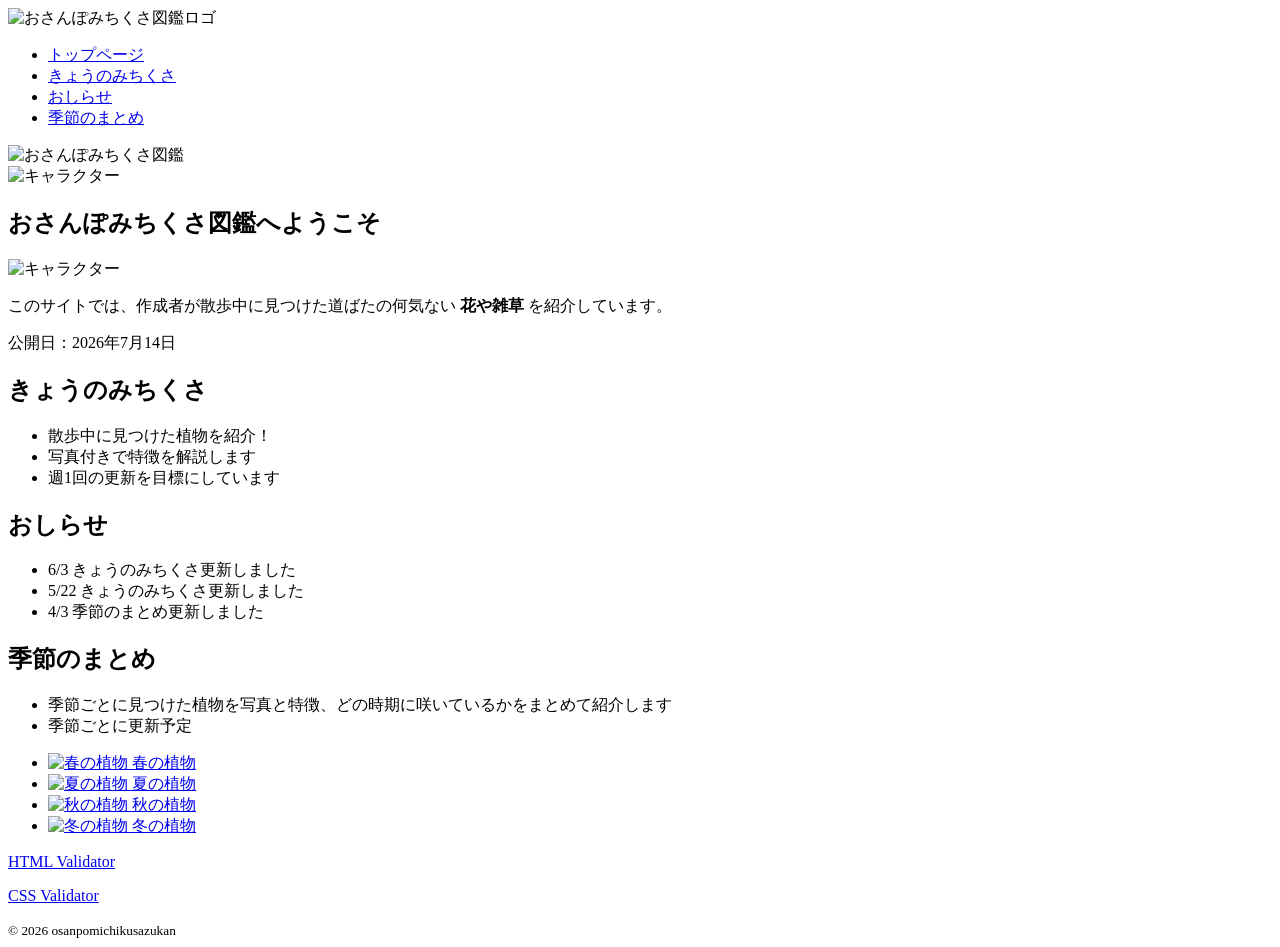
==== index.html @ 798b34ec "Add files via upload" ====
<!DOCTYPE html>
<html lang="ja">

<head>
    <meta charset="UTF-8">
    <meta name="description" content="作成者が散歩中に見つけた道ばたの何気ない花や雑草を紹介しています。">
    <meta name="viewport" content="width=device-width, initial-scale=1.0">
    <link rel="stylesheet" href="./css/mystyle.css">
    <title>おさんぽみちくさ図鑑:トップページ</title>
</head>

<body>

    <header>

        <img src="image/logo.png"
        id="pagetop"
        width="200"
        height="100"
        alt="おさんぽみちくさ図鑑ロゴ">
    <nav>
        <ul>        
            <li><a href="index.html">トップページ</a></li>
            <li><a href="contents1.html">きょうのみちくさ</a></li>
            <li><a href="contents2.html">おしらせ</a></li>
            <li><a href="contents3.html">季節のまとめ</a></li>
        </ul>
    </nav>
    </header>

   


    <article>

        <img src="image/top.jpeg"
            width="1000"
            height="500"
            alt="おさんぽみちくさ図鑑">

        <div class="title-area">
        <img src="image/chara.png"
         alt="キャラクター"
         width="100"
         height="100"
         class="chara-left">
        <h1 class="subhead">おさんぽみちくさ図鑑へようこそ</h1>
        <img src="image/chara.png"
         alt="キャラクター"
         width="100"
         height="100">
        </div>

        <div class="clear"></div>

        <p class="intro">
            このサイトでは、作成者が散歩中に見つけた道ばたの何気ない
            <strong><span class="flower">花や雑草</span></strong>
            を紹介しています。
        </p>

        <p class="update-info">
            公開日：2026年7月14日
        </p>

        <div class="navy">

            <section>
              <h2>きょうのみちくさ</h2>
                <ul>
                    <li>散歩中に見つけた植物を紹介！</li>
                    <li>写真付きで特徴を解説します</li>
                    <li>週1回の更新を目標にしています</li>
                </ul>
            </section>

            <section>
                <h2>おしらせ</h2>
                
                <ul> 
                    <li>
                    <time datetime="2026-06-03">
                        6/3
                    </time>
                    きょうのみちくさ更新しました
                    </li>

                    <li>
                    <time datetime="2026-05-22">
                        5/22
                    </time>
                    きょうのみちくさ更新しました
                    </li>

                    <li>
                    <time datetime="2026-04-03">
                        4/3
                    </time>
                    季節のまとめ更新しました
                    </li>
                    
                </ul>
            </section>

            <section>
                <h2>季節のまとめ</h2>
                <ul>
                    <li>季節ごとに見つけた植物を写真と特徴、どの時期に咲いているかをまとめて紹介します</li>
                    <li>季節ごとに更新予定</li>
                </ul>
<div>

    <ul class="toc">
        <li>
            <a href="contents3.html#spring">
                <img src="image/shirotsumekusa.jpg" alt="春の植物">
                <span>春の植物</span>
            </a>
        </li>

        <li>
            <a href="contents3.html#summer">
                <img src="image/himawari.jpg" alt="夏の植物">
                <span>夏の植物</span>
            </a>
        </li>

        <li>
            <a href="contents3.html#autumn">
                <img src="image/cosumo.jpg" alt="秋の植物">
                <span>秋の植物</span>
            </a>
        </li>

        <li>
            <a href="contents3.html#winter">
                <img src="image/sazanka.jpg" alt="冬の植物">
                <span>冬の植物</span>
            </a>
        </li>
    </ul>
</div>
            </section>



        </div>

    </article>

<footer>

    <p>
        <a href="https://validator.w3.org/">
        HTML Validator
        </a>
    </p>

    <p>
        <a href="https://jigsaw.w3.org/css-validator/">
        CSS Validator
        </a>
    </p>

    <small>© 2026 osanpomichikusazukan</small>

</footer>
</body>

</html>
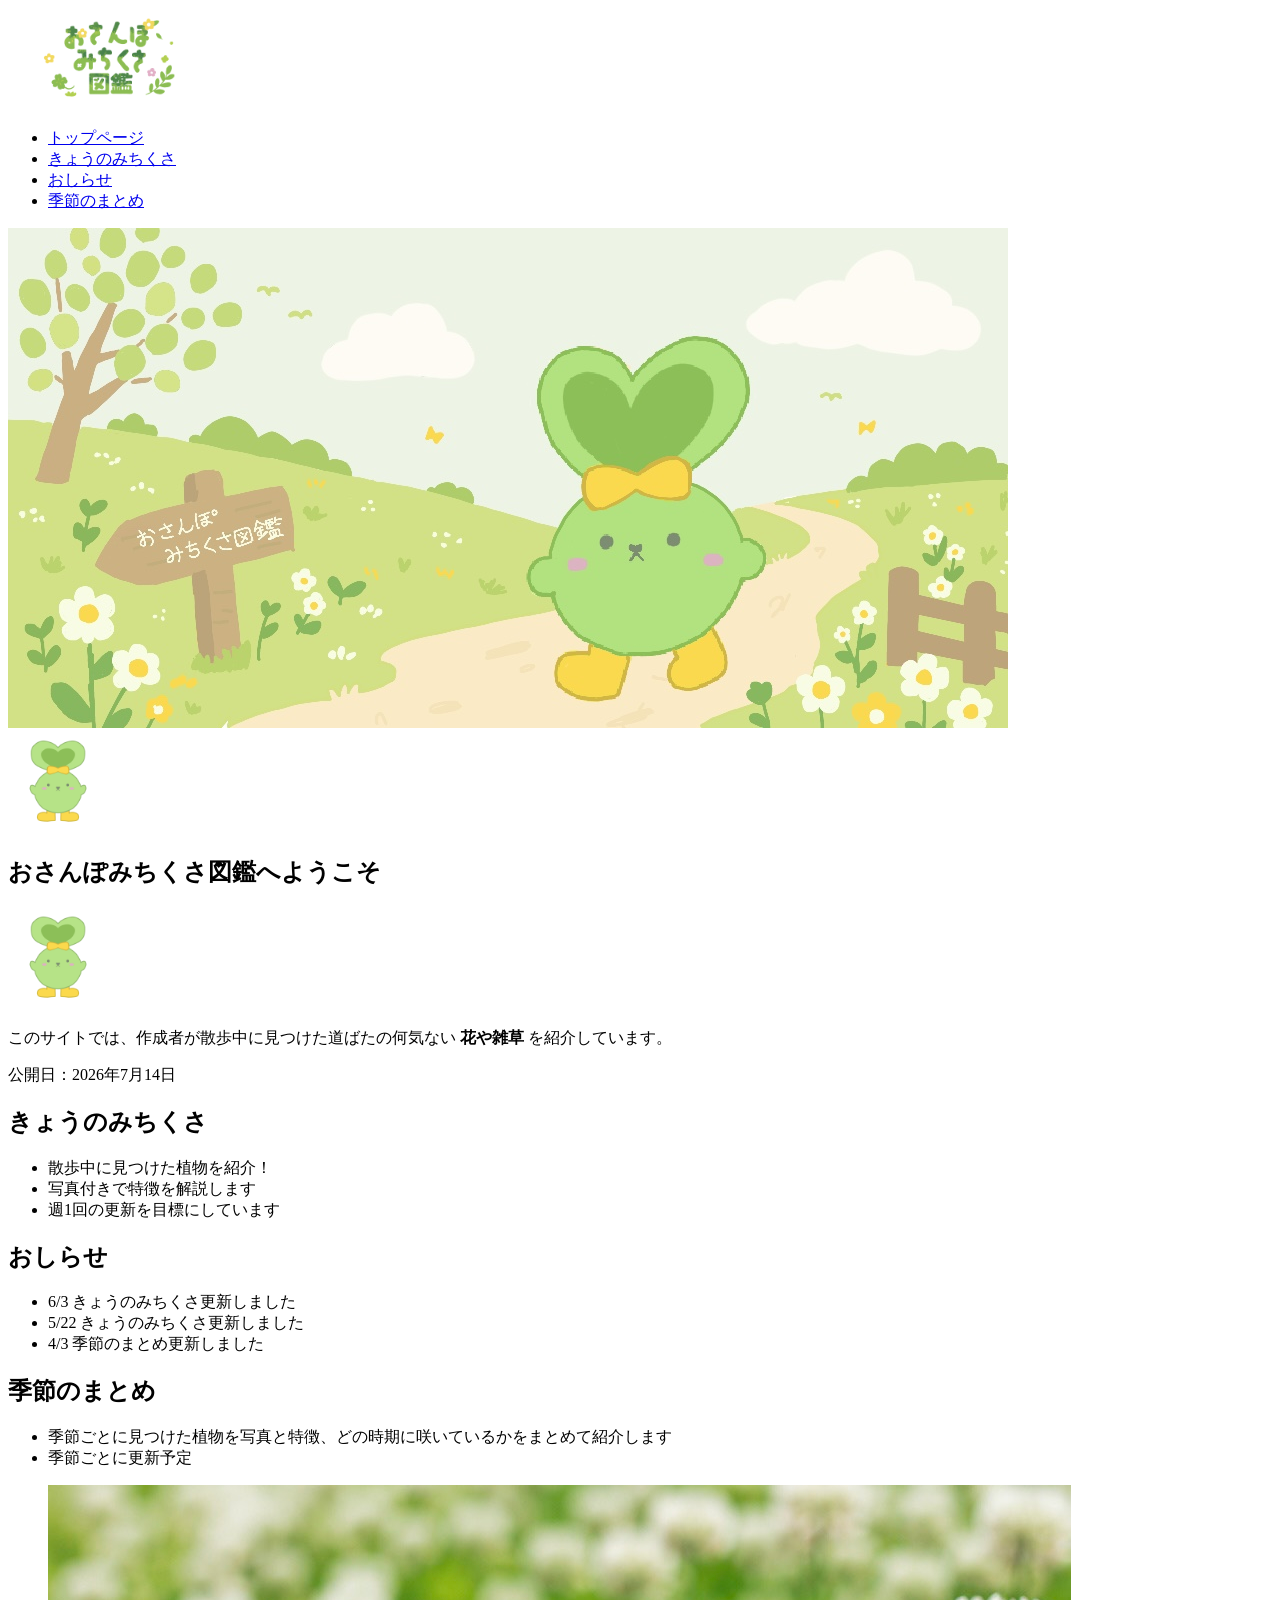
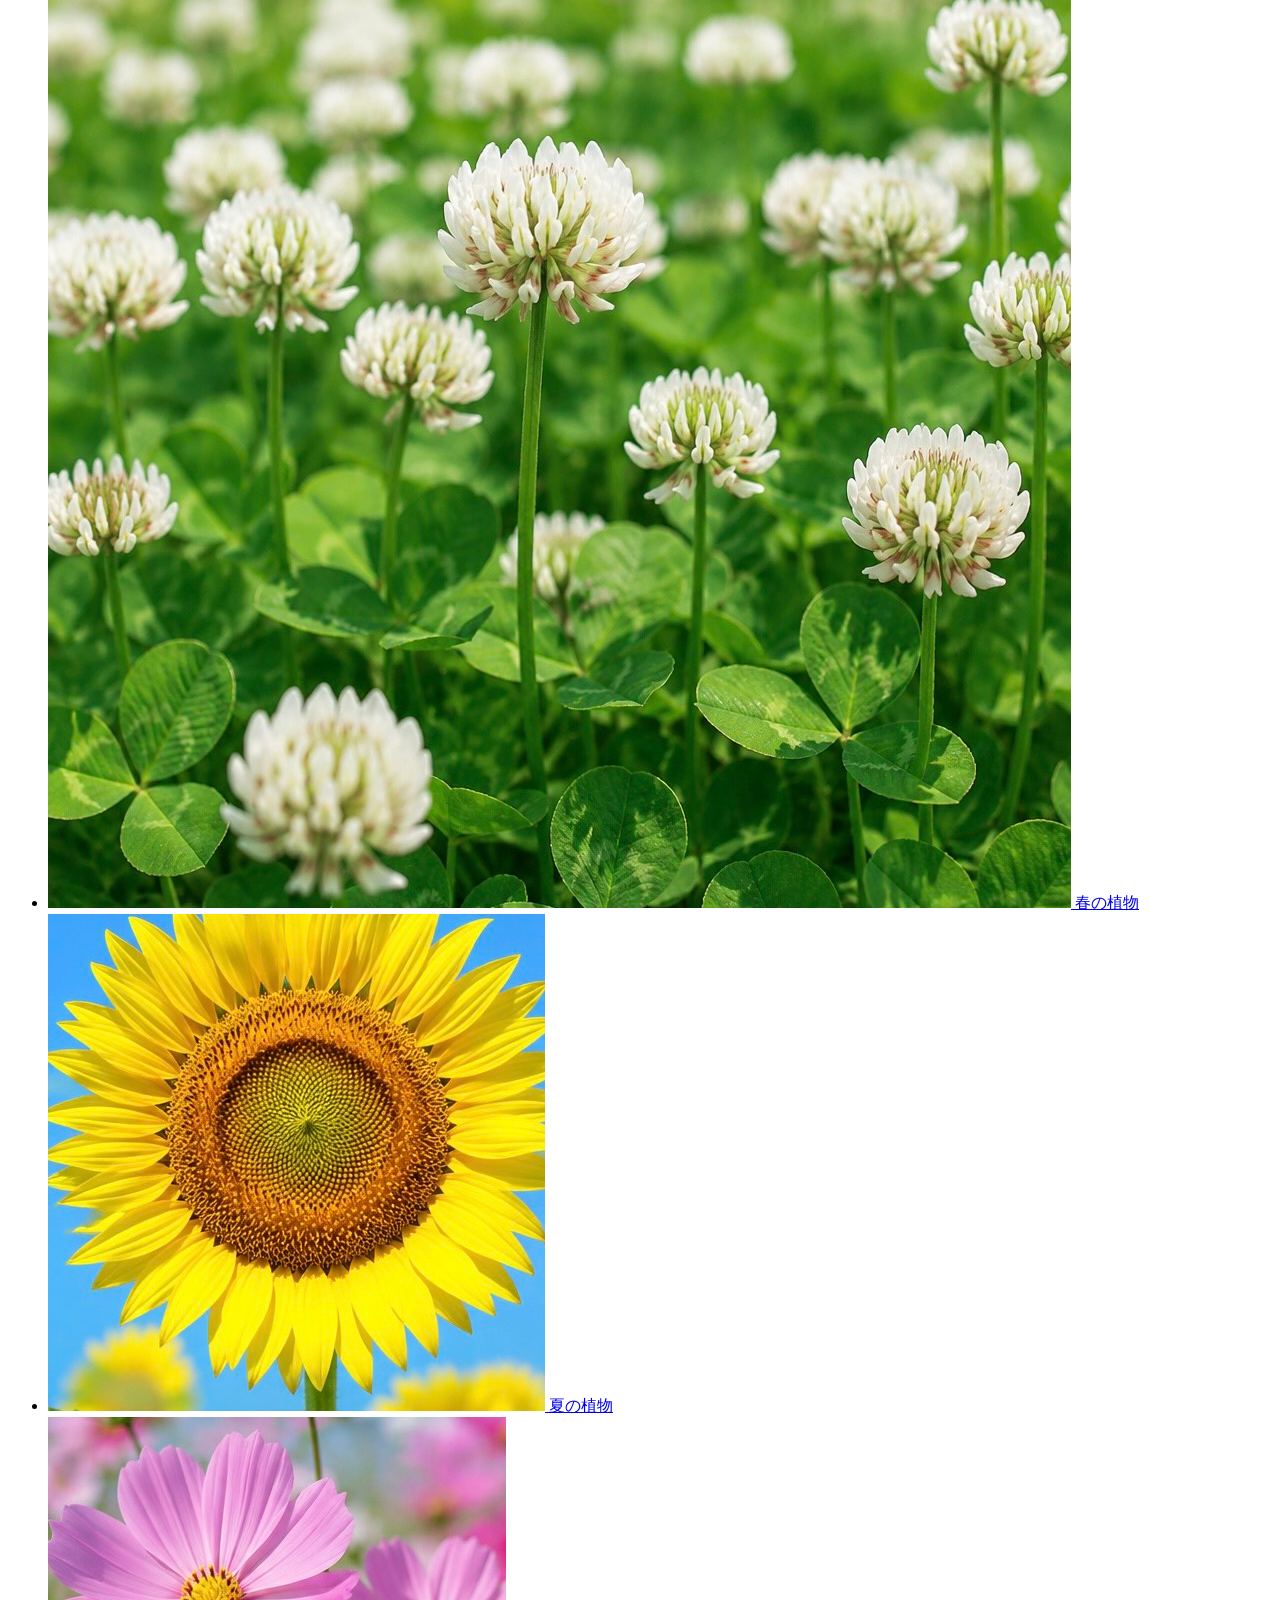
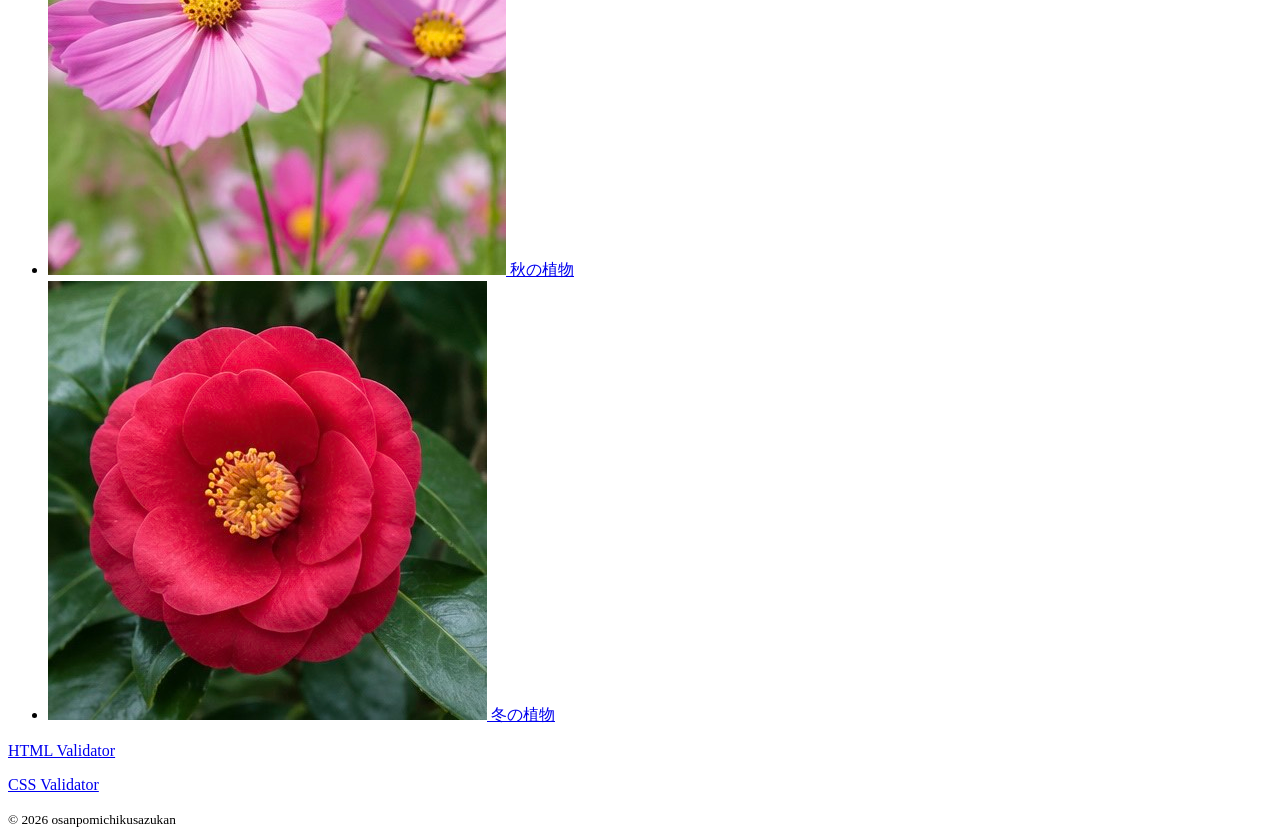
==== commit ecdf489c: "Add files via upload" ====
--- a/index.html
+++ b/index.html
@@ -5,7 +5,7 @@
     <meta charset="UTF-8">
     <meta name="description" content="作成者が散歩中に見つけた道ばたの何気ない花や雑草を紹介しています。">
     <meta name="viewport" content="width=device-width, initial-scale=1.0">
-    <link rel="stylesheet" href="./css/mystyle.css">
+    <link rel="stylesheet" href="./CSS/mystyle.css">
     <title>おさんぽみちくさ図鑑:トップページ</title>
 </head>
 
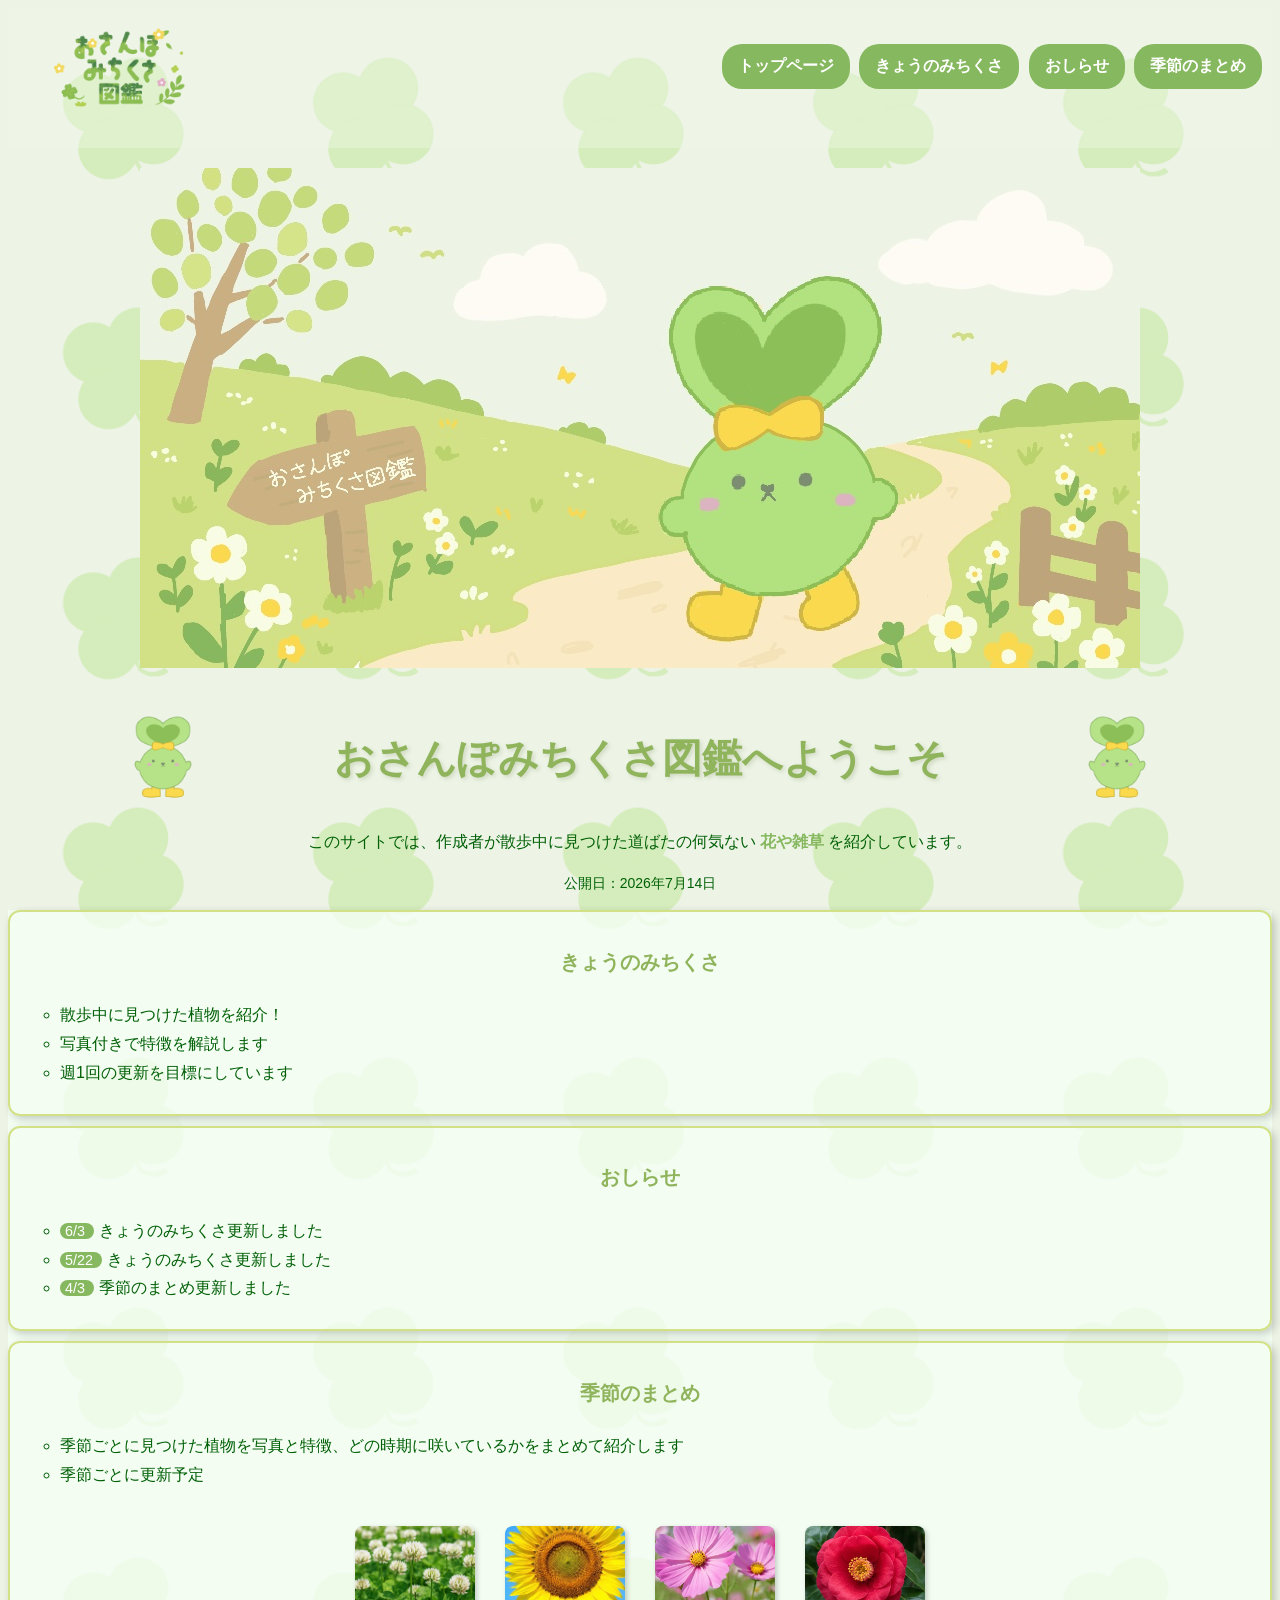
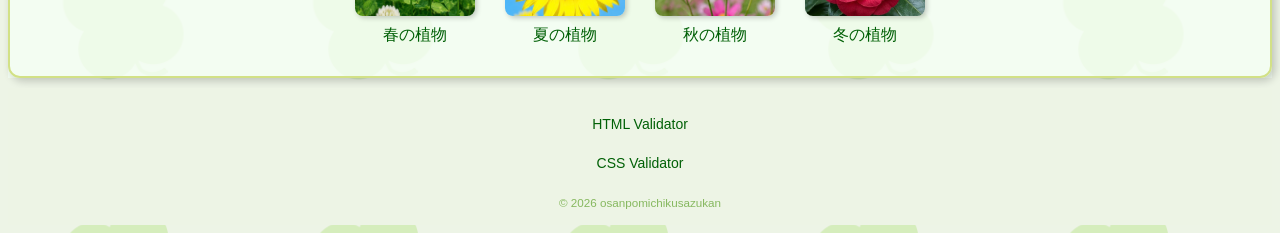
==== commit ef933975: "Add files via upload" ====
--- a/index.html
+++ b/index.html
@@ -5,7 +5,7 @@
     <meta charset="UTF-8">
     <meta name="description" content="作成者が散歩中に見つけた道ばたの何気ない花や雑草を紹介しています。">
     <meta name="viewport" content="width=device-width, initial-scale=1.0">
-    <link rel="stylesheet" href="./CSS/mystyle.css">
+    <link rel="stylesheet" href="./css/mystyle.css">
     <title>おさんぽみちくさ図鑑:トップページ</title>
 </head>
 
--- a/css/mystyle.css
+++ b/css/mystyle.css
@@ -0,0 +1,280 @@
+body{
+    background-image:url("../image/yotuba.png");
+    background-repeat:repeat;
+    background-size:250px;
+    color: #006006;
+    background-color:#edf4e5;
+    font-family: "Yu Gothic", sans-serif;
+    font-size: 16px;
+    line-height:1.8;
+}
+
+header{
+    background-color: rgba(237,244,229,0.4);
+    padding: 10px;
+    position: relative;
+    height:120px;
+}
+
+header img{
+    display: block;
+    float:left;
+}
+
+
+
+nav ul{
+    font-weight: bold;
+    text-align: right;
+    padding-top: 26px;
+    padding-bottom: 5px;
+    margin: 0;
+}
+
+nav li{
+    display: inline-block;
+    background-color: #86b85f;
+    padding: 8px 16px;
+    margin-left: 5px;
+    border-radius: 20px;
+}
+
+nav li a{
+    color: #ffffff;
+    text-decoration: none;
+}
+
+nav a:link,
+nav a:visited{
+    color: #ffffff;
+    text-decoration: none;
+}
+
+nav a:hover{
+    color: #fff8b0;   
+    text-decoration: none;
+}
+
+nav a:active{
+    color: #ffe066;
+}
+header::after{
+    content:"";
+    display:block;
+    clear:both;
+}
+
+article img{
+    display:block;
+    margin:20px auto;
+    max-width:100%;
+    height:auto;
+}
+.update-info{
+    text-align: center;
+    font-size: 14px;
+}
+
+.season-img{
+    width:400px;
+    max-width:100%;
+    height:auto;
+    display:block;
+    margin:20px auto;
+}
+.title-area{
+    display: flex;
+    justify-content: center;
+    align-items: center;
+    gap: 10px;
+}
+.chara-left{
+    float:left;
+}
+.clear{
+    clear:both;
+}
+
+h1{
+    color: #7fbf7f;
+    padding: 5px;
+    font-size: 20px;
+}
+
+h2{
+    color:#8fb45c;
+    padding:5px;
+    font-size:20px;
+    text-align:center;
+}
+
+.subhead{
+    color: #8fb45c;
+    text-align: center;
+    font-size: 40px;
+    font-weight:bold;
+    margin: 0;
+    text-shadow: 2px 2px 4px #cfd8c0;
+}
+
+.navy{
+    background-color:rgba(245,255,245,0.8);
+}
+
+section{
+    padding:10px;
+    margin-bottom:10px;
+    border:2px solid #d2e186;
+    border-radius:12px;
+    box-shadow:3px 3px 8px rgba(0,0,0,0.2);
+}
+
+.flower{
+    color: #86b85f;
+}
+
+ul{
+    list-style-type:circle;
+}
+
+ul time {
+	   background-color:#86b85f;
+	   color: #ffffff;
+	   border-radius: 10px;
+	   font-size: 90%;
+	   padding-left: 5px;
+	   padding-right: 5px;
+	   margin-right: 5px;
+}
+
+ol{
+    list-style-type:decimal;
+}
+
+
+footer{
+    color:#86b85f;
+    background-color:#edf4e5;
+    text-align: center;
+    padding: 10px;
+    font-size: 14px;
+}
+@media screen and (max-width:600px){
+
+.title-area{
+    flex-direction:column;
+}
+
+.subhead{
+    font-size:28px;
+}
+}
+
+a:link{
+    color:#006006;
+    text-decoration:none;
+}
+
+a:visited{
+    color:#4a7c4a;
+}
+
+a:hover{
+    color:#86b85f;
+    text-decoration:underline;
+}
+
+a:active{
+    color:#ff6600;
+}
+
+/* contents.html用 */
+.intro{
+    width: 80%;
+    margin: 0 auto;
+    text-align: center;
+    line-height: 1.8;
+}
+
+
+.contents-page section{
+    background-color:#ffffff;
+    box-shadow:3px 3px 8px rgba(0,0,0,0.2);
+}
+
+.toc{
+    display: flex;
+    justify-content: center;
+    gap: 30px;
+    list-style: none;
+    padding: 0;
+}
+
+.toc li{
+    margin:0;
+}
+
+.toc a{
+    display:flex;
+    flex-direction:column;
+    align-items:center;
+
+    text-decoration:none;
+    color:#006006;
+}
+
+.toc img{
+    width:120px;
+    height:90px;
+    object-fit:cover;
+
+    border-radius:8px;
+    box-shadow:2px 2px 5px rgba(0,0,0,0.2);
+    margin-bottom:5px;
+}
+.contents-page section ul{
+    list-style: none;
+    padding: 0;
+}
+
+.contents-page section li{
+    margin-bottom: 15px;
+    border-bottom: 1px solid #ccc;
+    padding-bottom: 10px;
+}
+
+.contents-page time{
+    font-weight: bold;
+    margin-right: 15px;
+}
+.breadcrumb{
+    padding:0;
+    margin:10px 0;
+}
+
+.breadcrumb li{
+    display:inline;
+}
+
+.breadcrumb a{
+    text-decoration:none;
+}
+.season-img{
+    width: 400px;
+    height: auto;
+    display: block;
+    margin: 20px auto;
+}
+
+.print-img{
+   float: none; 
+}
+@media print{
+    .catch{
+        color: #000000;
+        text-shadow: none;
+    }
+    footer{
+        color:#000000;
+    }
+}
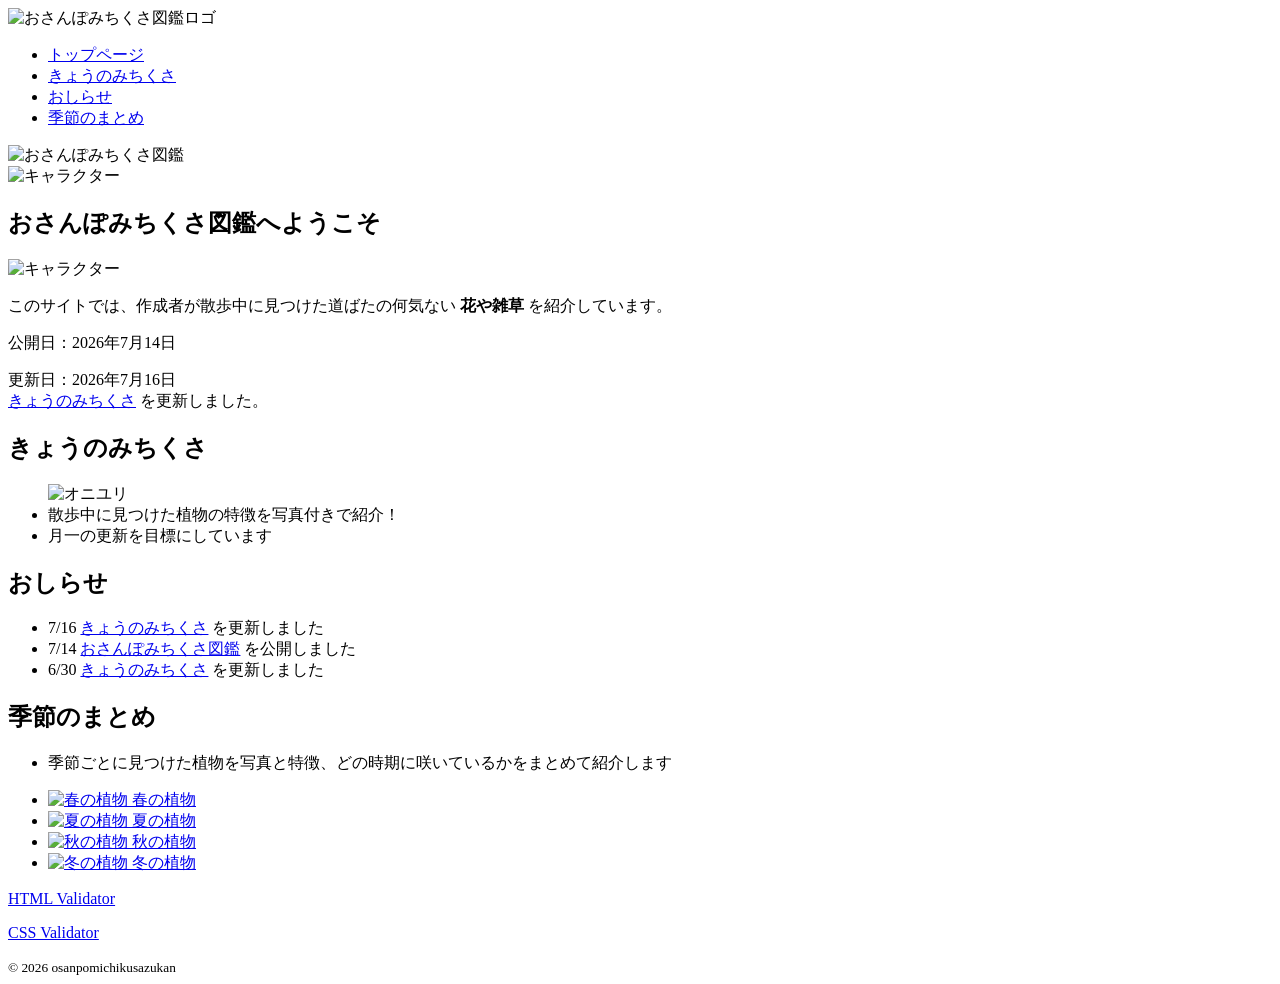
==== commit 4137307d: "Add files via upload" ====
--- a/index.html
+++ b/index.html
@@ -59,18 +59,27 @@
             を紹介しています。
         </p>
 
-        <p class="update-info">
-            公開日：2026年7月14日
-        </p>
+    <div class="update-info">
+    <p>公開日：2026年7月14日</p>
+
+    <p>
+        更新日：2026年7月16日<br>
+        <a href="contents1.html">きょうのみちくさ</a>
+        を更新しました。
+    </p>
+</div>
 
         <div class="navy">
 
             <section>
               <h2>きょうのみちくさ</h2>
-                <ul>
-                    <li>散歩中に見つけた植物を紹介！</li>
-                    <li>写真付きで特徴を解説します</li>
-                    <li>週1回の更新を目標にしています</li>
+                <ul class="plant-list">
+                <img src="image/oniyuri.jpg"
+                width="400"
+                height="270"
+                alt="オニユリ">
+                    <li>散歩中に見つけた植物の特徴を写真付きで紹介！</li>
+                    <li>月一の更新を目標にしています</li>
                 </ul>
             </section>
 
@@ -78,35 +87,28 @@
                 <h2>おしらせ</h2>
                 
                 <ul> 
-                    <li>
-                    <time datetime="2026-06-03">
-                        6/3
-                    </time>
-                    きょうのみちくさ更新しました
-                    </li>
-
-                    <li>
-                    <time datetime="2026-05-22">
-                        5/22
-                    </time>
-                    きょうのみちくさ更新しました
-                    </li>
-
-                    <li>
-                    <time datetime="2026-04-03">
-                        4/3
-                    </time>
-                    季節のまとめ更新しました
-                    </li>
-                    
+                <li>
+                <time datetime="2026-07-16">7/16</time>
+                <a href="contents1.html">きょうのみちくさ</a>
+                を更新しました
+                </li>
+                <li>
+                <time datetime="2026-07-14">7/14</time>
+                <a href="index.html">おさんぽみちくさ図鑑</a>
+                を公開しました
+                </li>
+                <li>
+                <time datetime="2026-06-30">6/30</time>
+                <a href="contents1.html">きょうのみちくさ</a>
+                を更新しました
+                </li>
                 </ul>
             </section>
 
             <section>
                 <h2>季節のまとめ</h2>
-                <ul>
-                    <li>季節ごとに見つけた植物を写真と特徴、どの時期に咲いているかをまとめて紹介します</li>
-                    <li>季節ごとに更新予定</li>
+                <ul class="plant-list">
+                    <li>季節ごとに見つけた植物を写真と特徴、どの時期に咲いているかをまとめて紹介します </li>
                 </ul>
 <div>
 
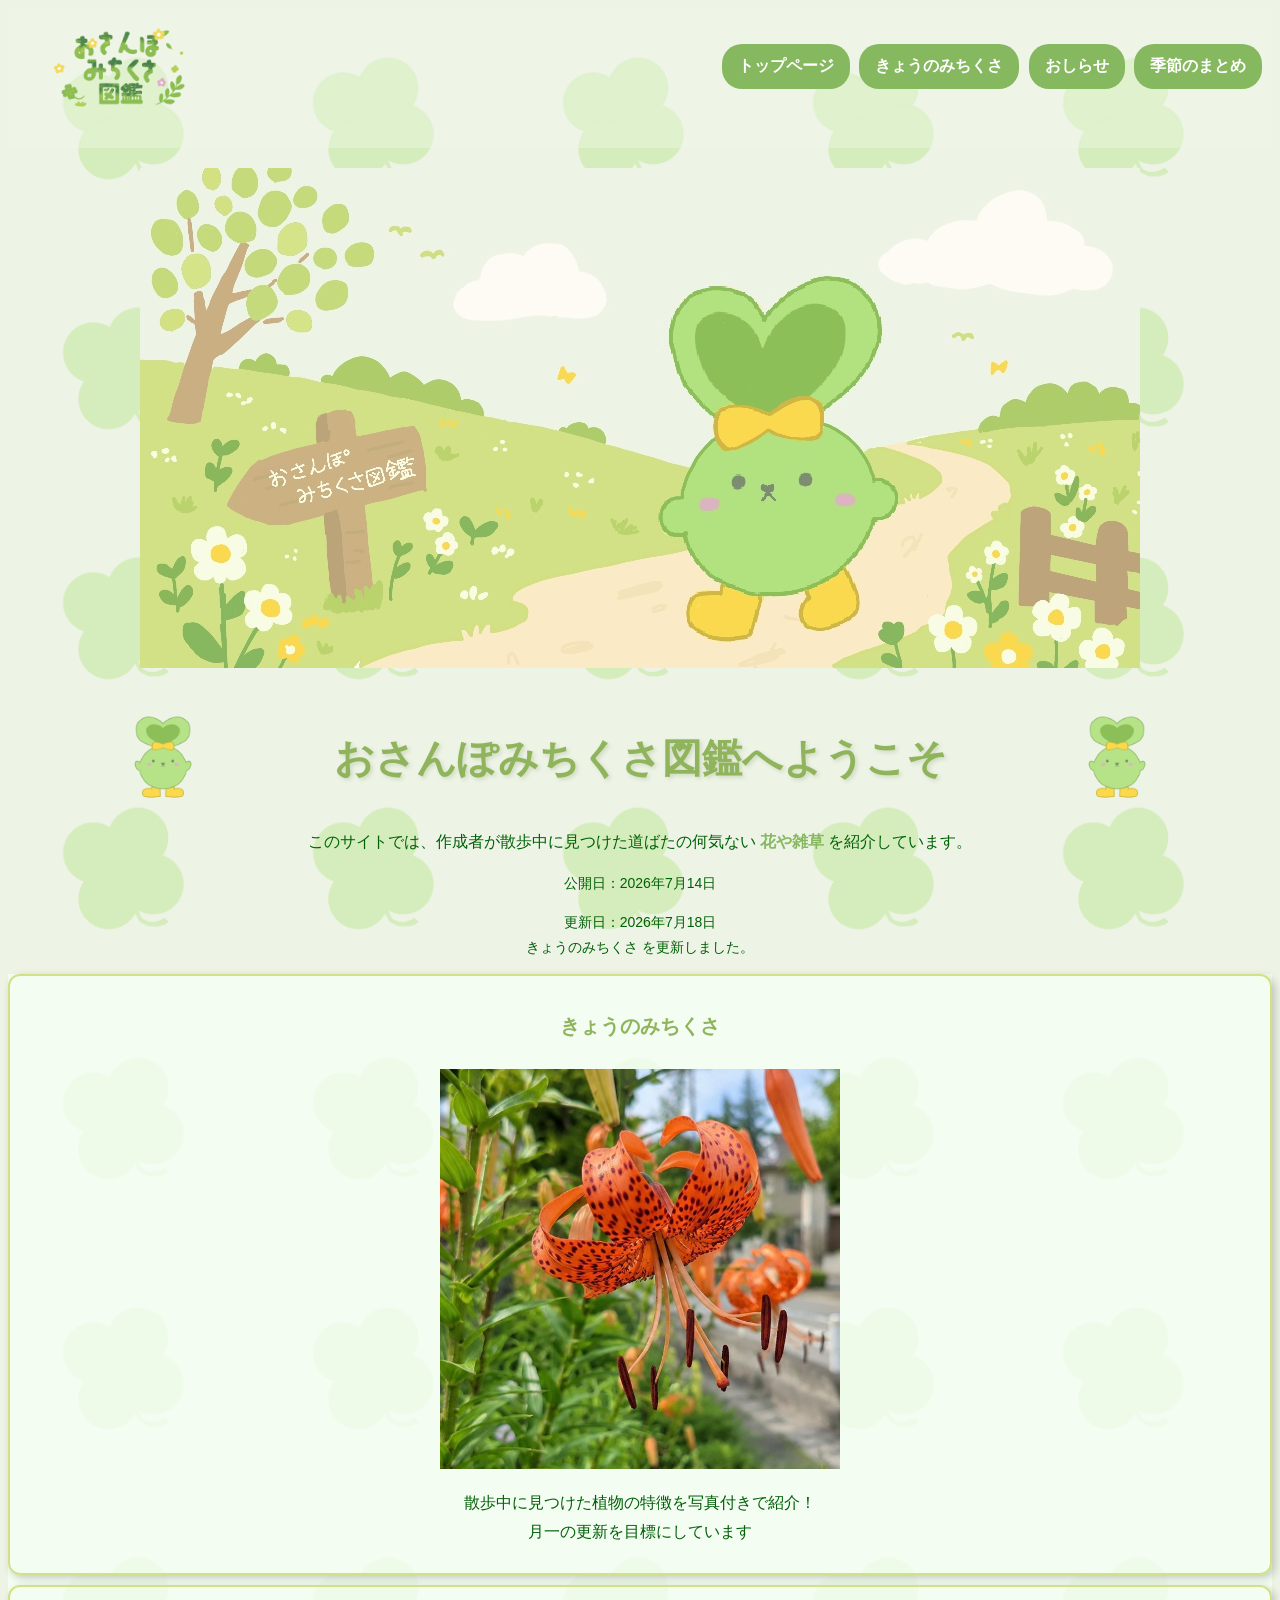
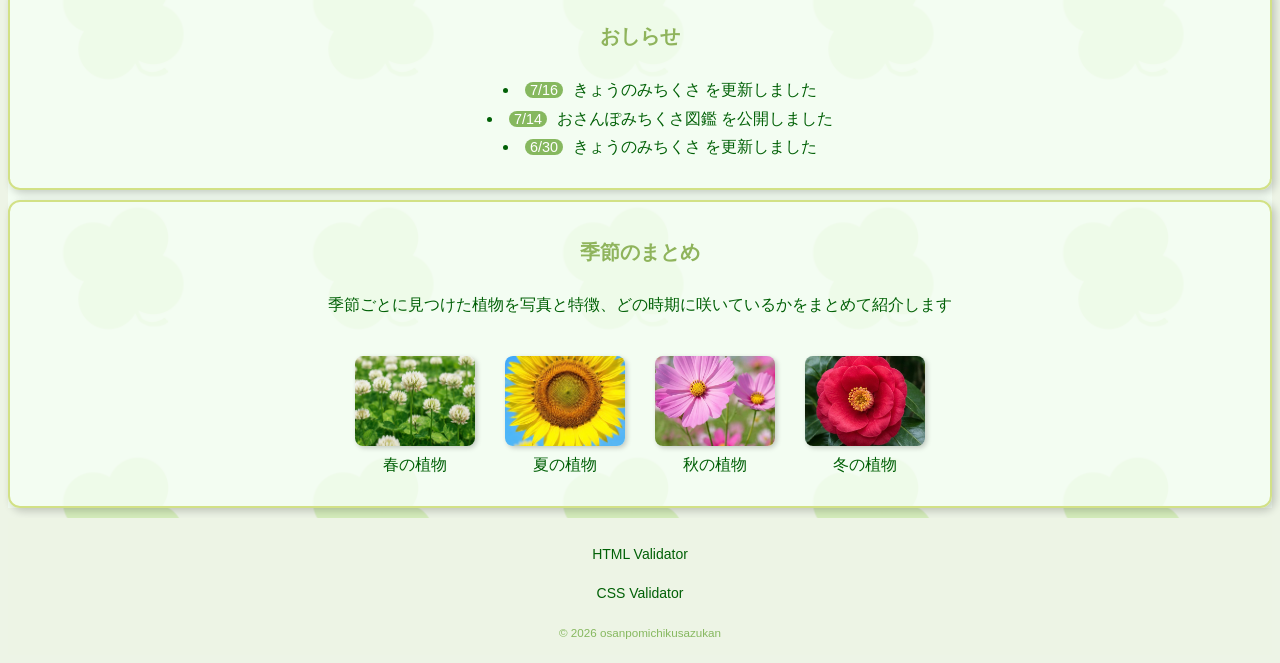
==== commit e0841e43: "Update index.html" ====
--- a/index.html
+++ b/index.html
@@ -63,7 +63,7 @@
     <p>公開日：2026年7月14日</p>
 
     <p>
-        更新日：2026年7月16日<br>
+        更新日：2026年7月18日<br>
         <a href="contents1.html">きょうのみちくさ</a>
         を更新しました。
     </p>
@@ -169,4 +169,4 @@
 </footer>
 </body>
 
-</html>+</html>
--- a/css/mystyle.css
+++ b/css/mystyle.css
@@ -0,0 +1,364 @@
+body{
+    background-image:url("../image/yotuba.png");
+    background-repeat:repeat;
+    background-size:250px;
+    color: #006006;
+    background-color:#edf4e5;
+    font-family: "Yu Gothic", sans-serif;
+    font-size: 16px;
+    line-height:1.8;
+}
+
+header{
+    background-color: rgba(237,244,229,0.4);
+    padding: 10px;
+    position: relative;
+    height:120px;
+}
+
+header img{
+    display: block;
+    float:left;
+}
+
+
+
+nav ul{
+    font-weight: bold;
+    text-align: right;
+    padding-top: 26px;
+    padding-bottom: 5px;
+    margin: 0;
+}
+
+nav li{
+    display: inline-block;
+    background-color: #86b85f;
+    padding: 8px 16px;
+    margin-left: 5px;
+    border-radius: 20px;
+}
+
+nav li a{
+    color: #ffffff;
+    text-decoration: none;
+}
+
+nav a:link,
+nav a:visited{
+    color: #ffffff;
+    text-decoration: none;
+}
+
+nav a:hover{
+    color: #fff8b0;   
+    text-decoration: none;
+}
+
+nav a:active{
+    color: #ffe066;
+}
+header::after{
+    content:"";
+    display:block;
+    clear:both;
+}
+
+article img{
+    display:block;
+    margin:20px auto;
+    max-width:100%;
+    height:auto;
+}
+.update-info{
+    text-align: center;
+    font-size: 14px;
+}
+
+.season-img{
+    width:400px;
+    max-width:100%;
+    height:auto;
+    display:block;
+    margin:20px auto;
+}
+.title-area{
+    display: flex;
+    justify-content: center;
+    align-items: center;
+    gap: 10px;
+}
+.chara-left{
+    float:left;
+}
+.clear{
+    clear:both;
+}
+
+h1{
+    color: #7fbf7f;
+    padding: 5px;
+    font-size: 20px;
+}
+
+h2{
+    color:#8fb45c;
+    padding:5px;
+    font-size:20px;
+    text-align:center;
+}
+
+.subhead{
+    color: #8fb45c;
+    text-align: center;
+    font-size: 40px;
+    font-weight:bold;
+    margin: 0;
+    text-shadow: 2px 2px 4px #cfd8c0;
+}
+
+.navy{
+    background-color:rgba(245,255,245,0.8);
+}
+
+section{
+    padding:10px;
+    margin-bottom:10px;
+    border:2px solid #d2e186;
+    border-radius:12px;
+    box-shadow:3px 3px 8px rgba(0,0,0,0.2);
+}
+
+.flower{
+    color: #86b85f;
+}
+
+ul {
+    text-align: center;
+    list-style-position: inside;
+}
+.plant-list {
+    text-align: center;
+    list-style: none;
+    padding-left: 0;
+}
+ul time {
+	   background-color:#86b85f;
+	   color: #ffffff;
+	   border-radius: 10px;
+	   font-size: 90%;
+	   padding-left: 5px;
+	   padding-right: 5px;
+	   margin-right: 5px;
+}
+
+
+ol{
+    list-style-type:decimal;
+}
+
+
+footer{
+    color:#86b85f;
+    background-color:#edf4e5;
+    text-align: center;
+    padding: 10px;
+    font-size: 14px;
+}
+@media screen and (max-width:600px){
+
+    header{
+        height: auto;
+        padding: 10px;
+    }
+
+    header img{
+        float: none;
+        width: 180px;
+        height: auto;
+        margin: 0 auto 10px;
+    }
+
+    nav ul{
+        display: grid;
+        grid-template-columns: repeat(2, 1fr);
+        gap: 8px;
+        padding: 0;
+        margin: 0 auto;
+        text-align: center;
+    }
+
+    nav li{
+        display: block;
+        margin: 0;
+        padding: 8px 5px;
+        border-radius: 18px;
+        font-size: 15px;
+    }
+
+    nav li a{
+        display: block;
+        width: 100%;
+    }
+
+    .breadcrumb{
+        margin-top: 15px;
+    }
+
+    .title-area{
+        flex-direction: column;
+    }
+
+    .subhead{
+        font-size: 28px;
+    }
+
+    .intro{
+        width: 90%;
+    }
+
+    .toc{
+        display: grid;
+        grid-template-columns: repeat(2, 1fr);
+        gap: 15px;
+    }
+
+    .toc img{
+        width: 130px;
+        height: 100px;
+    }
+}
+
+a:link{
+    color:#006006;
+    text-decoration:none;
+}
+
+a:visited{
+    color:#4a7c4a;
+}
+
+a:hover{
+    color:#86b85f;
+    text-decoration:underline;
+}
+
+a:active{
+    color:#ff6600;
+}
+
+/* contents.html用 */
+.intro{
+    width: 80%;
+    margin: 0 auto;
+    text-align: center;
+    line-height: 1.8;
+}
+
+
+.contents-page section{
+    background-color:#ffffff;
+    box-shadow:3px 3px 8px rgba(0,0,0,0.2);
+}
+
+.toc{
+    display: flex;
+    justify-content: center;
+    gap: 30px;
+    list-style: none;
+    padding: 0;
+}
+
+.toc li{
+    margin:0;
+}
+
+.toc a{
+    display:flex;
+    flex-direction:column;
+    align-items:center;
+
+    text-decoration:none;
+    color:#006006;
+}
+
+.toc img{
+    width:120px;
+    height:90px;
+    object-fit:cover;
+
+    border-radius:8px;
+    box-shadow:2px 2px 5px rgba(0,0,0,0.2);
+    margin-bottom:5px;
+}
+.contents-page section ul{
+    list-style: none;
+    padding: 0;
+}
+
+.contents-page section li{
+    margin-bottom: 15px;
+    border-bottom: 1px solid #ccc;
+    padding-bottom: 10px;
+}
+
+.contents-page time{
+    font-weight: bold;
+    margin-right: 15px;
+}
+.breadcrumb{
+    padding:0;
+    margin:10px 0;
+}
+
+.breadcrumb li{
+    display:inline;
+}
+
+.breadcrumb a{
+    text-decoration:none;
+}
+.season-img{
+    width: 400px;
+    height: auto;
+    display: block;
+    margin: 20px auto;
+}
+
+.print-img{
+   float: none; 
+}
+@media print{
+    .catch{
+        color: #000000;
+        text-shadow: none;
+    }
+    footer{
+        color:#000000;
+    }
+}
+.honjitu{
+    text-align: center;
+}
+
+.contents-page .honjitu .plant-list li{
+    border-bottom: none;
+    margin-bottom: 10px;
+    padding-bottom: 0;
+    list-style: none;
+    text-align: center;
+}
+.contents-page .plant-list li{
+    border-bottom: none;
+    margin-bottom: 10px;
+    padding-bottom: 0;
+    list-style: none;
+    text-align: center;
+}
+.contents-page .news-list {
+    text-align: left;
+}
+
+.contents-page .news-list li {
+    text-align: left;
+}
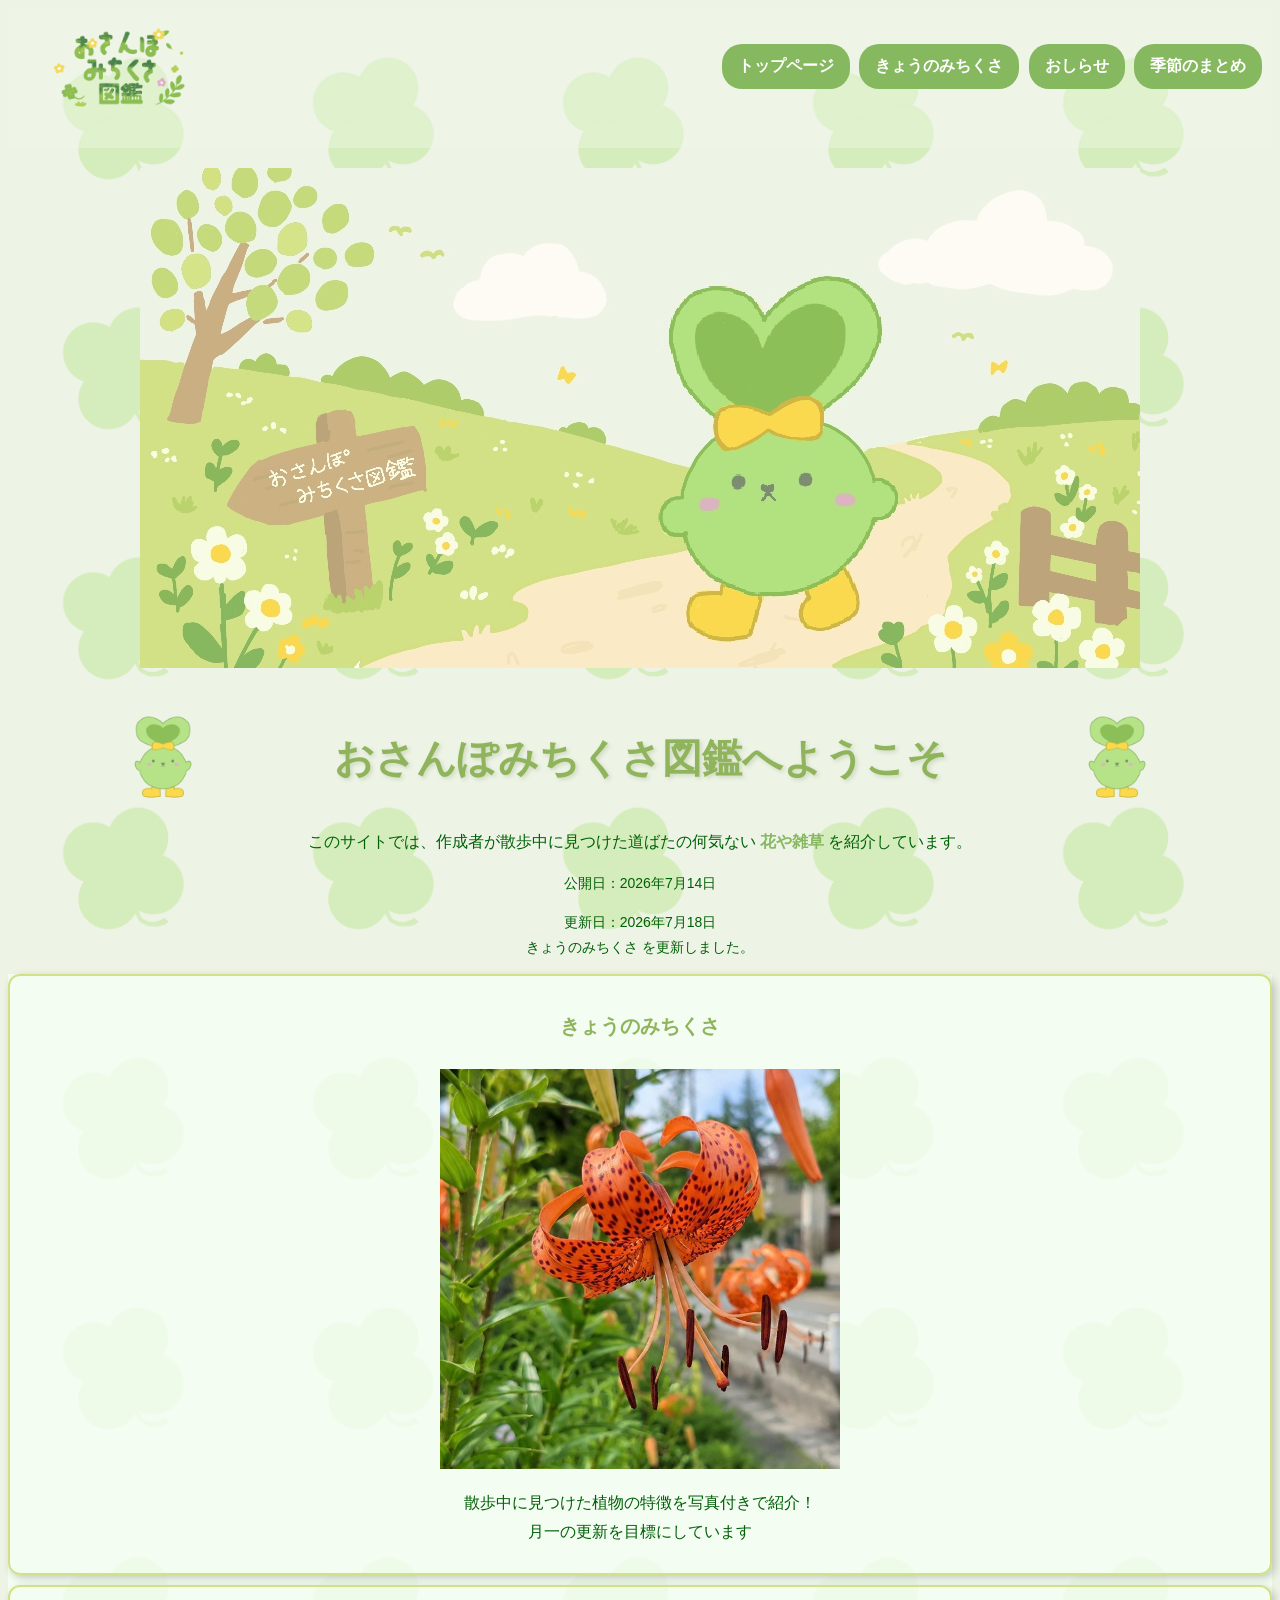
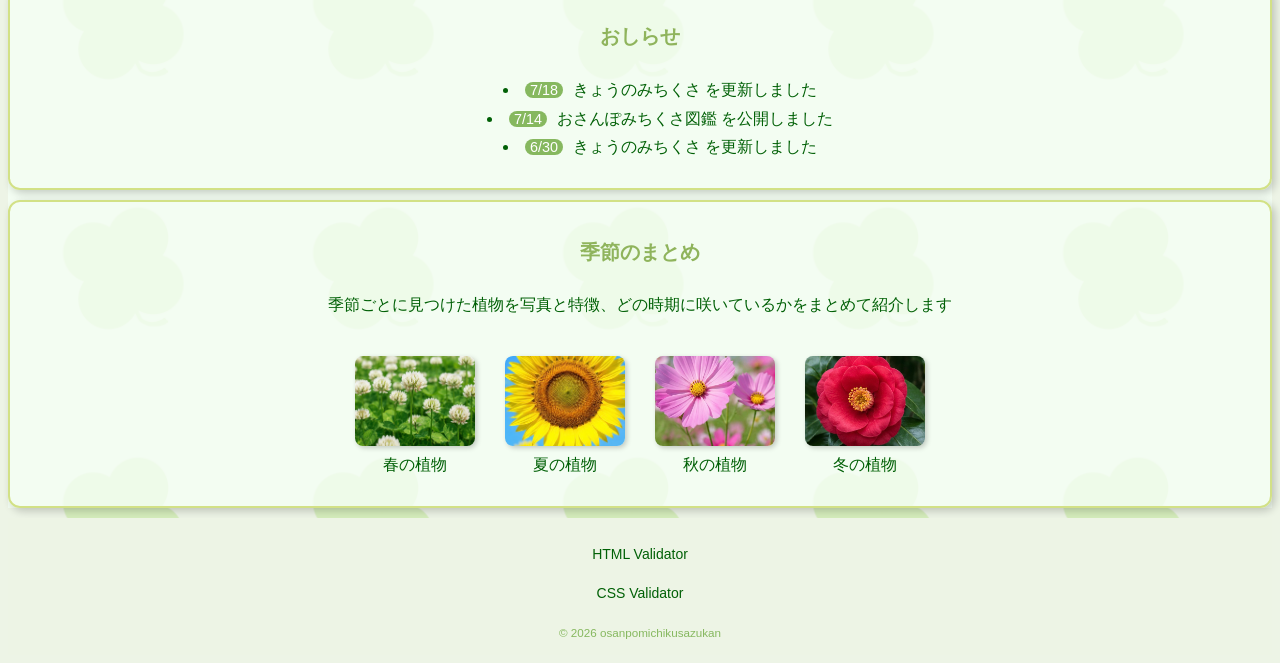
==== commit 7610e593: "Update index.html" ====
--- a/index.html
+++ b/index.html
@@ -88,7 +88,7 @@
                 
                 <ul> 
                 <li>
-                <time datetime="2026-07-16">7/16</time>
+                <time datetime="2026-07-18">7/18</time>
                 <a href="contents1.html">きょうのみちくさ</a>
                 を更新しました
                 </li>
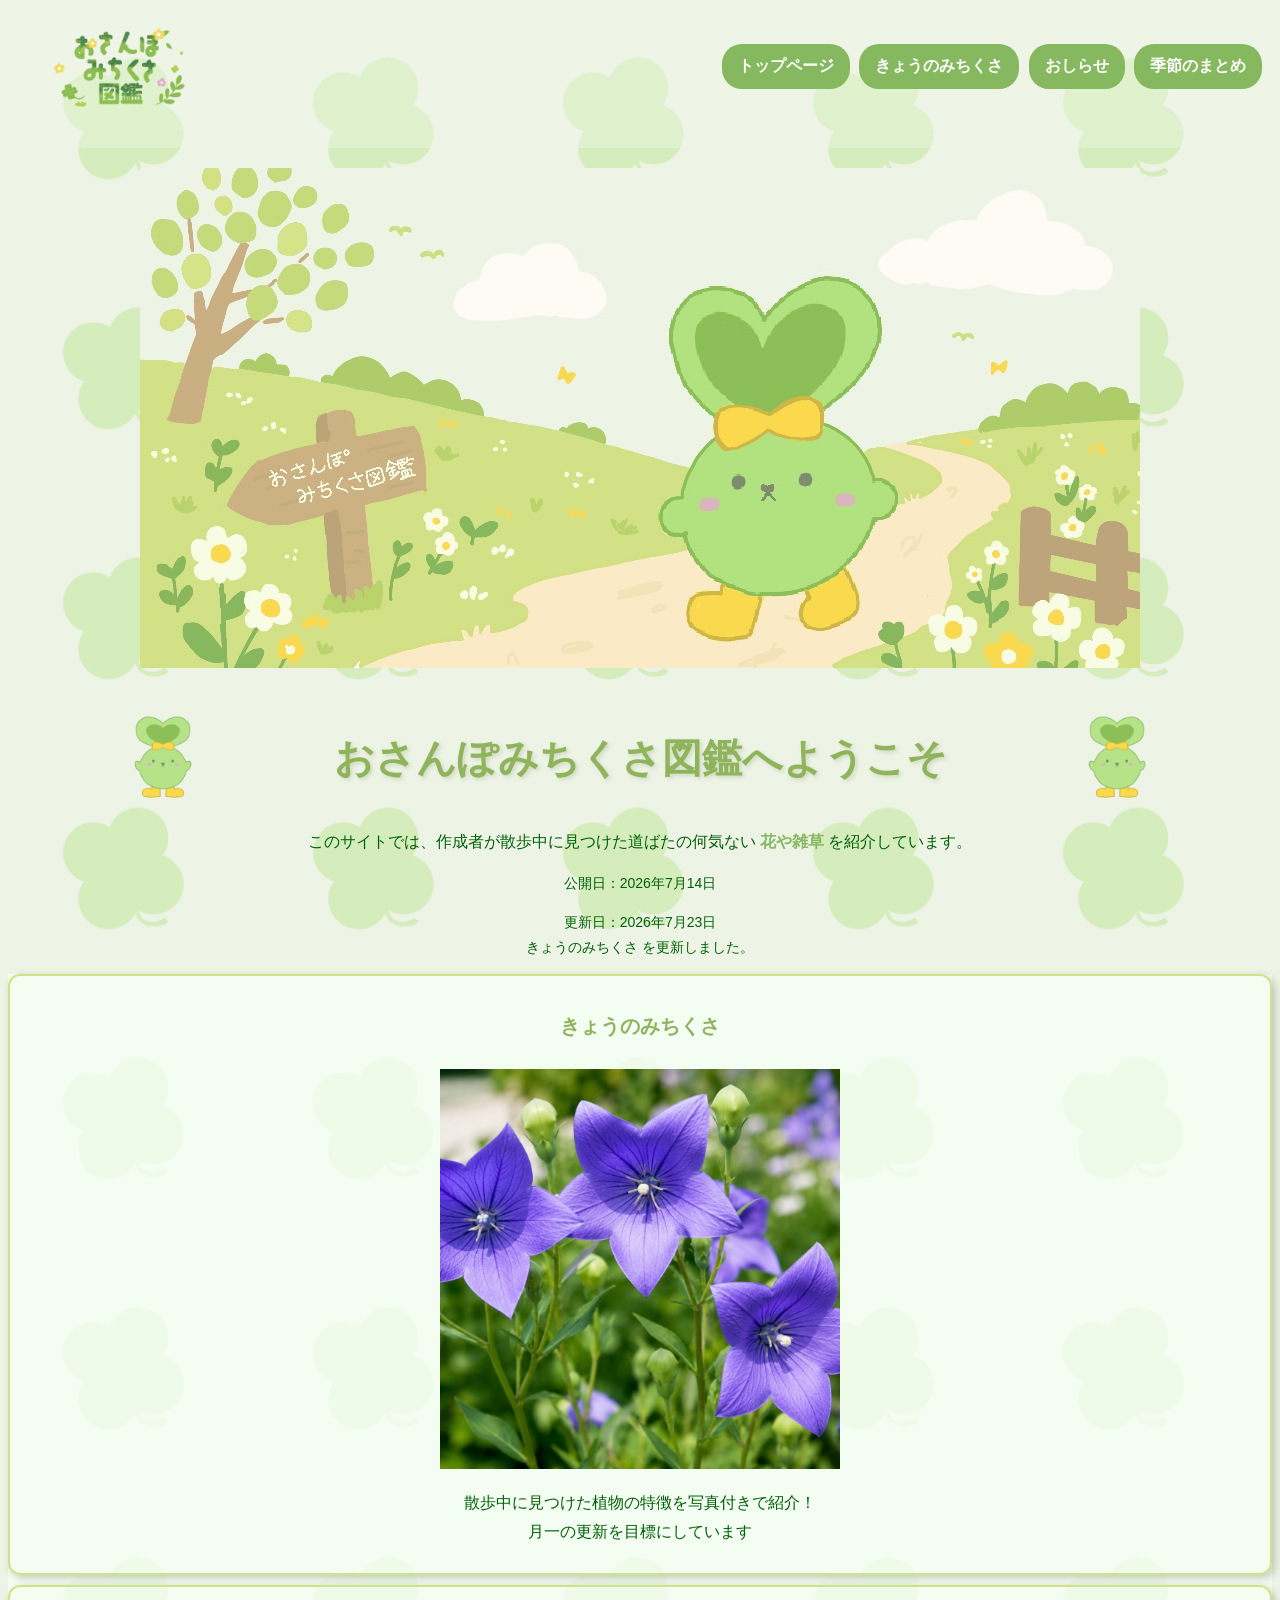
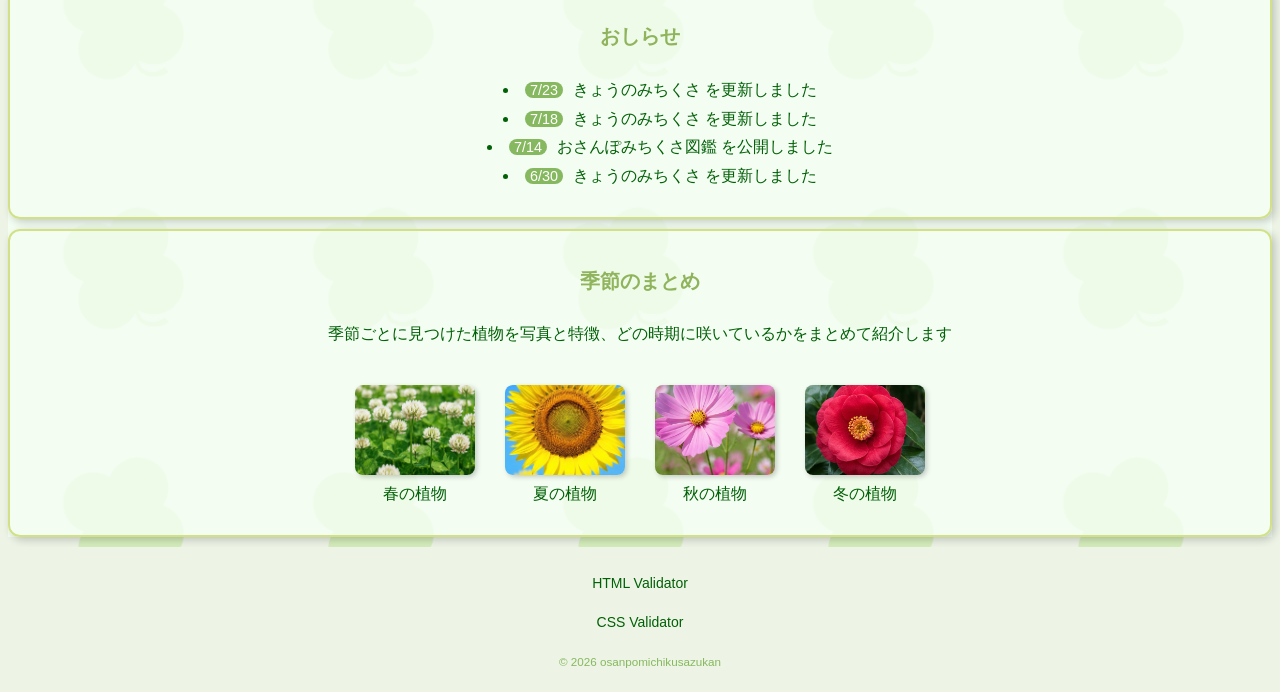
==== commit 208ac753: "Add files via upload" ====
--- a/index.html
+++ b/index.html
@@ -61,12 +61,12 @@
 
     <div class="update-info">
     <p>公開日：2026年7月14日</p>
-
     <p>
-        更新日：2026年7月18日<br>
+        更新日：2026年7月23日<br>
         <a href="contents1.html">きょうのみちくさ</a>
         を更新しました。
     </p>
+
 </div>
 
         <div class="navy">
@@ -74,10 +74,10 @@
             <section>
               <h2>きょうのみちくさ</h2>
                 <ul class="plant-list">
-                <img src="image/oniyuri.jpg"
+                <img src="image/kikyou.jpg"
                 width="400"
                 height="270"
-                alt="オニユリ">
+                alt="キキョウ">
                     <li>散歩中に見つけた植物の特徴を写真付きで紹介！</li>
                     <li>月一の更新を目標にしています</li>
                 </ul>
@@ -87,6 +87,11 @@
                 <h2>おしらせ</h2>
                 
                 <ul> 
+                <li>
+                <time datetime="2026-07-23">7/23</time>
+                <a href="contents1.html">きょうのみちくさ</a>
+                を更新しました
+                </li>
                 <li>
                 <time datetime="2026-07-18">7/18</time>
                 <a href="contents1.html">きょうのみちくさ</a>
@@ -169,4 +174,4 @@
 </footer>
 </body>
 
-</html>
+</html>
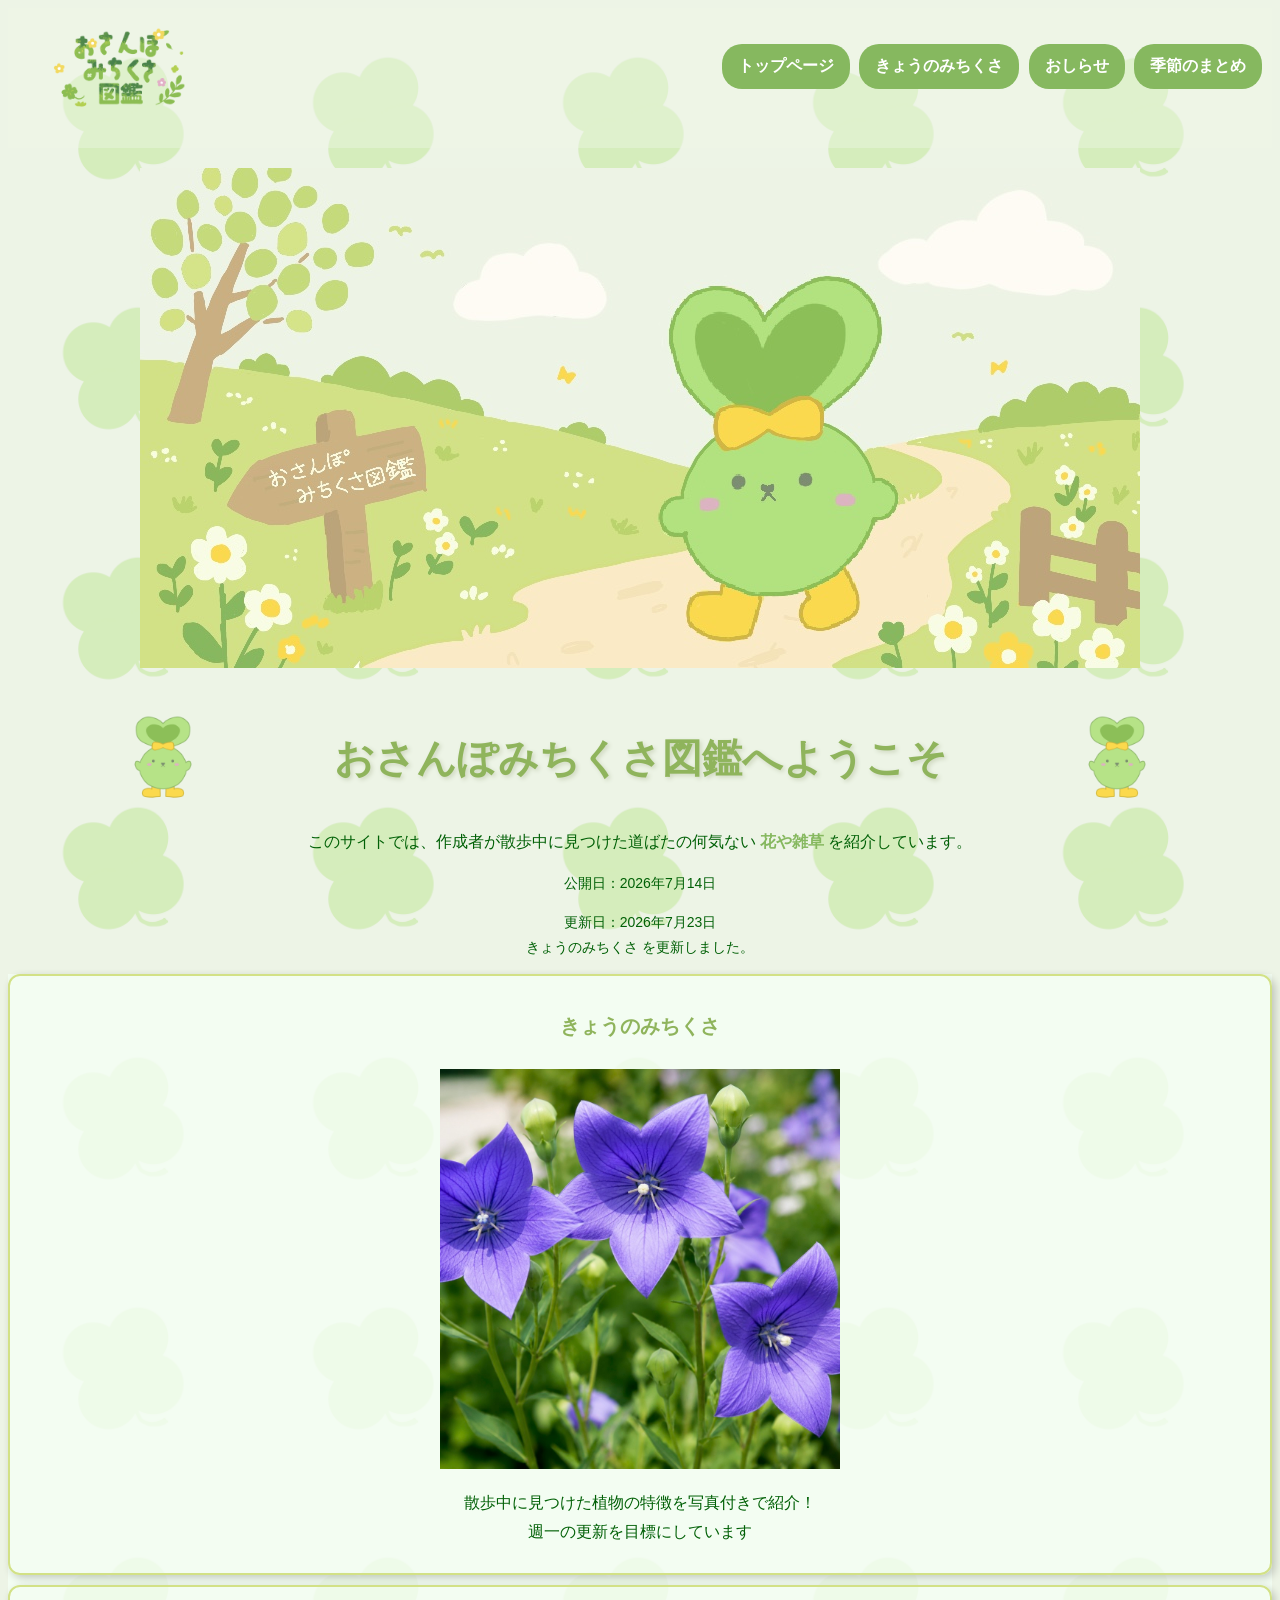
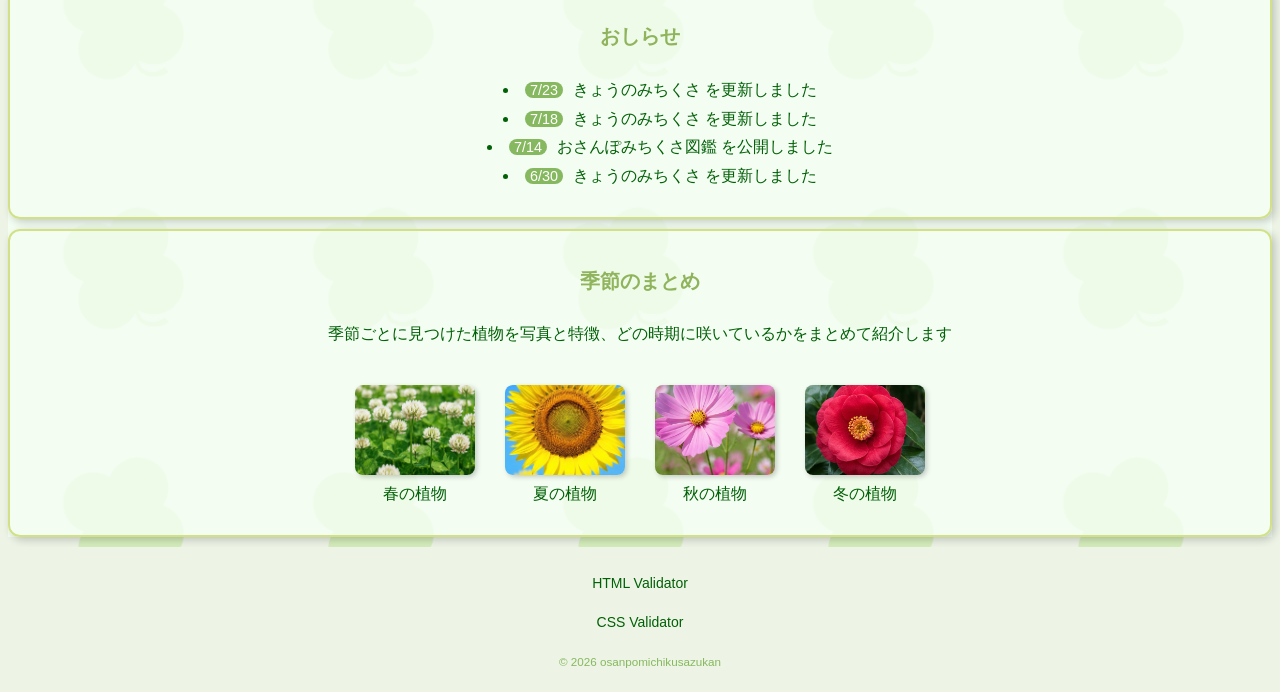
==== commit 37d22b82: "Update index.html" ====
--- a/index.html
+++ b/index.html
@@ -79,7 +79,7 @@
                 height="270"
                 alt="キキョウ">
                     <li>散歩中に見つけた植物の特徴を写真付きで紹介！</li>
-                    <li>月一の更新を目標にしています</li>
+                    <li>週一の更新を目標にしています</li>
                 </ul>
             </section>
 
@@ -174,4 +174,4 @@
 </footer>
 </body>
 
-</html>+</html>
--- a/css/mystyle.css
+++ b/css/mystyle.css
@@ -282,6 +282,11 @@
     color:#006006;
 }
 
+.pagetop{
+    text-align: right;
+    margin: 10px 10px;
+}
+
 .toc img{
     width:120px;
     height:90px;
